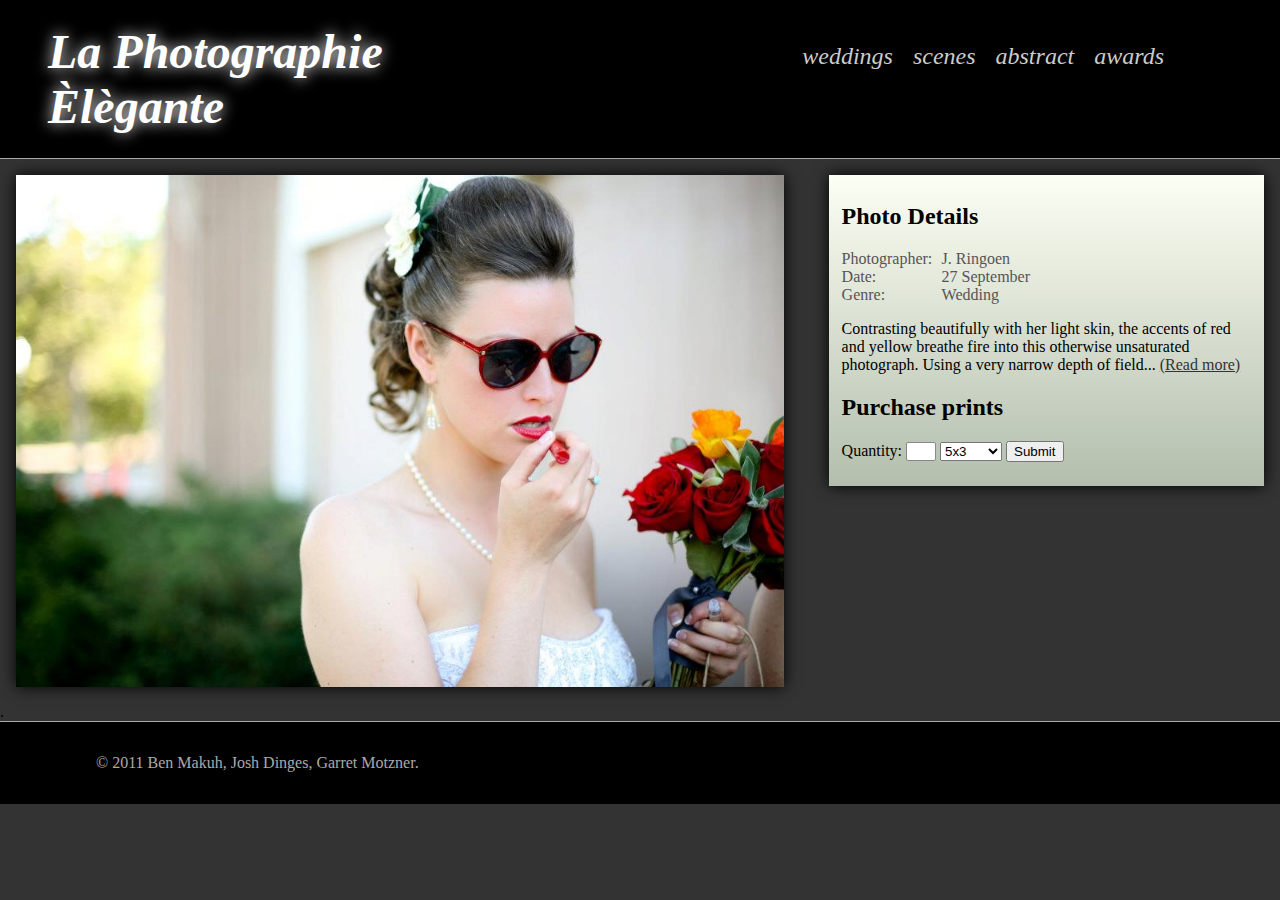
==== show.html @ 3f0692b1 "created show page" ====
<html>
    <head>
        <title>La Photographie &Egrave;l&egrave;gante</title>
        <link rel="stylesheet" href="style.css" type="text/css" />
    </head>
    <body>
        <header>
            <h1><a href="index.html">La Photographie &Egrave;l&egrave;gante</a></h1>
            
            <nav>
                <ul>
                    <li><a href="#">Weddings</a></li>
                    <li><a href="#">Scenes</a></li>
                    <li><a href="#">Abstract</a></li>
                    <li><a href="#">Awards</a></li>
                </ul>
            </nav>
            
            <div class="clear"></div>
        </header>
        
        <section>
            <section id="left">
                <img src="img/5.jpg" />
            </section>
            
            <section id="right">
                <h2>Photo Details</h2>
                
                <div id="description">
                    <dl>
                        <dt>Photographer:</dt>
                        <dd>J. Ringoen</dd>
                        <dt>Date:</dt>
                        <dd>27 September</dd>
                        <dt>Genre:</dt>
                        <dd>Wedding</dd>
                    </dl>
                    
                    <span>
                        Contrasting beautifully with her light skin, the accents of red and yellow breathe fire into this otherwise unsaturated photograph.  Using a very narrow depth of field... <a href="#">(Read more)</a>
                    </span>
                </div>
                
                <h2>Purchase prints</h2>
                
                <form action="">
                        <label for="quantity">Quantity: </label>
                        <input type="text" name="quantity" />
                        <select name="size" id="size">
                            <option value="5x3">5x3</option>
                            <option value="6x4">6x4</option>
                            <option value="11x8.5">11x8.5</option>
                            <option value="17x11">17x11</option>
                        </select>
                        <input type="submit" />
                </form>
            </section>
            
            <div class="clear">.</div>
        </section>
        
        <footer>
            <span>
                &copy; 2011 Ben Makuh, Josh Dinges, Garret Motzner.
            </span>
        </footer>
    </body>
</html>
---- style.css ----
body {
  background: #333;
  padding: 0;
  margin: 0;
}

/*
    Header
*/

header {
  background: #000;
  border-bottom: 1px solid #aaa;
}

header h1 a {
  margin: 0;
  padding: .5em 1em;
  color: #aaa;
  font-family: 'Georgia';
  font-style: oblique;
  font-size: 36pt;
  width: 40%;
  float: left;
  text-decoration: none;
  -webkit-transition-timing-function: ease-out;
	-webkit-transition-duration: 1000ms;
}

h1 a:hover {
  color: #fff;
  text-shadow: 0 0 15px #fff;
  -webkit-transition-timing-function: ease-out;
	-webkit-transition-duration: 200ms;
}

/*
    Nav
*/

nav {
  background:#000;
  float: right;
  margin-right: 6em;
}

nav ul {
  list-style-type: none;
  display: block;
  margin: 0;
}

nav ul li {
  float: left;
  margin-right: 20px;
}

nav ul li a {
  color: #ccc;
  font-size: 18pt;
  display: block;
  padding-top: 1.8em;
  text-decoration: none;
  text-transform: lowercase;
  font-style: oblique;
}

li a:hover {
  color: #fff;
}

/*
    Section
*/

section ul {
  list-style-type: none;
  width: 100%;
  margin: 0 auto;
}

section ul li {
  float:left;
  display: block;
  width:30%;
  height: 50%;
  overflow: hidden;
  margin: 0px;
  z-index: 0;
  opacity: .6;
  -webkit-transform: scale(.9);
	-webkit-transition-timing-function: ease-out;
	-webkit-transition-duration: 500ms;
}

section ul li:hover {
  box-shadow: 0 0 30px #000;
  z-index: 2 !important;
  -webkit-transform: scale(1.1);
	-webkit-transition-timing-function: ease-out;
	-webkit-transition-duration: 200ms;
  opacity: 1;
}

section ul li a img {
  width:200%;
  margin: -20% -20%;
  -webkit-transition-timing-function: ease-out;
  -webkit-transition-duration: 2s;
}

section ul li:hover a img {
  width:130%;
  margin: 0;
  -webkit-transition-timing-function: ease-out;
  -webkit-transition-duration: 500ms;
}

/*
    Photograph on show page
*/

#left {
  float: left;
  width: 60%;
}

#left img {
  width:100%;
  margin: 1em;
  box-shadow:0 0 15px #000;
}

#right {
  width: 32%;
  float: right;
  margin: 1em;
  padding: .5em .8em;
  box-shadow:0 0 15px #000;
  background: #fcfff4;
  background: -webkit-gradient(linear, left top, left bottom, color-stop(0%,#fcfff4), color-stop(40%,#dfe5d7), color-stop(100%,#b3bead));
  background: -webkit-linear-gradient(top, #fcfff4 0%,#dfe5d7 40%,#b3bead 100%);
  background: linear-gradient(top, #fcfff4 0%,#dfe5d7 40%,#b3bead 100%);
}

dl {
  clear: both;
  color: #555;
}

dt {
  float: left;
  width: 100px;
}

#right span a {
  color: #333;
}

input[type="text"] {
  width: 30px;
  border: 1px solid #888;
  border-radius: 2px;
}

/*
    Footer
*/

footer {
  background: #000;
  border-top: 1px solid #aaa;
  color: #aaa;
  padding: 2em 0 2em 6em;
}

.clear {
  clear: both;
}
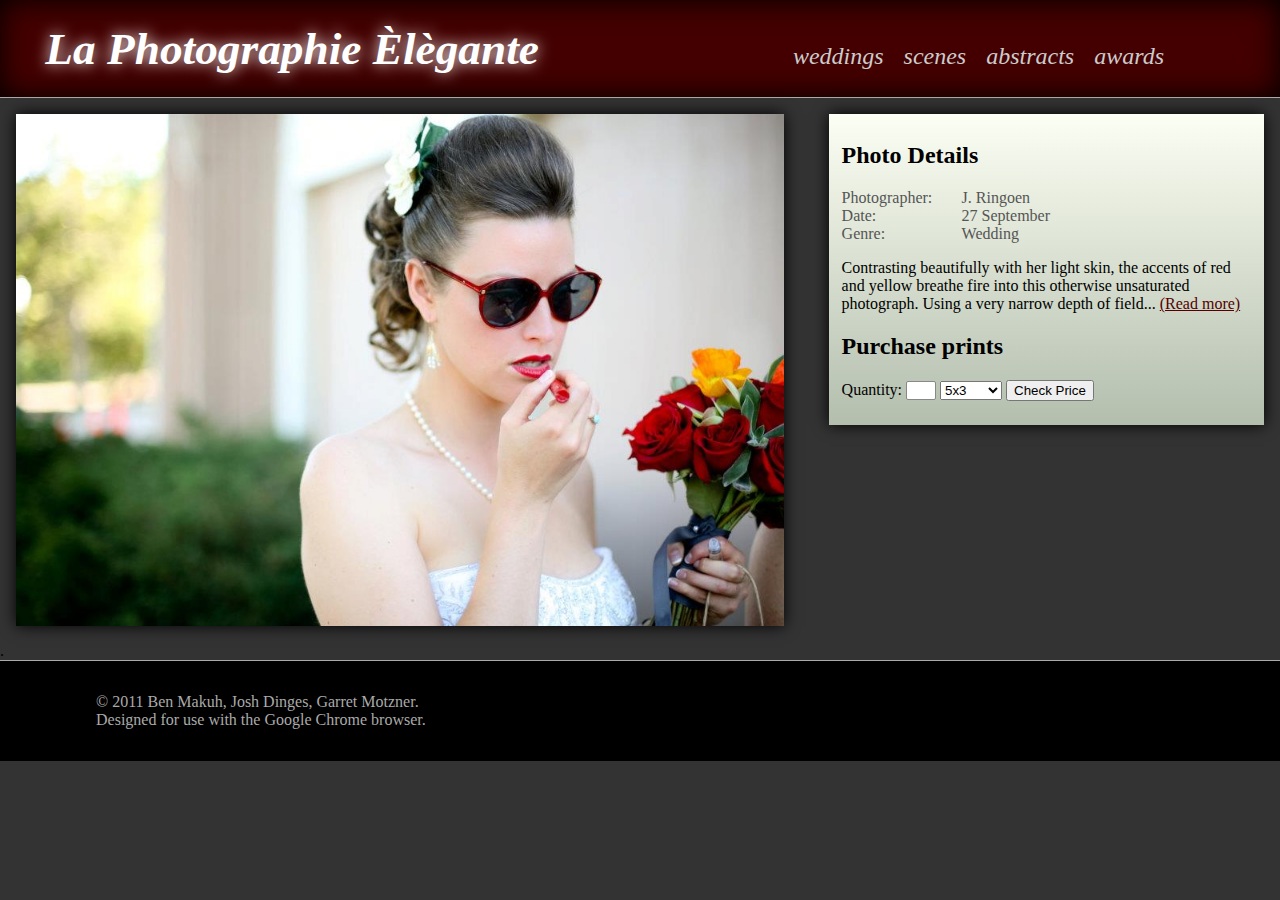
==== commit c2306ac7: "pretty much finished" ====
--- a/show.html
+++ b/show.html
@@ -11,7 +11,7 @@
                 <ul>
                     <li><a href="#">Weddings</a></li>
                     <li><a href="#">Scenes</a></li>
-                    <li><a href="#">Abstract</a></li>
+                    <li><a href="#">Abstracts</a></li>
                     <li><a href="#">Awards</a></li>
                 </ul>
             </nav>
@@ -53,7 +53,7 @@
                             <option value="11x8.5">11x8.5</option>
                             <option value="17x11">17x11</option>
                         </select>
-                        <input type="submit" />
+                        <input type="submit" value="Check Price" />
                 </form>
             </section>
             
@@ -64,6 +64,7 @@
             <span>
                 &copy; 2011 Ben Makuh, Josh Dinges, Garret Motzner.
             </span>
+            <div>Designed for use with the Google Chrome browser.</div>
         </footer>
     </body>
 </html>
--- a/style.css
+++ b/style.css
@@ -9,8 +9,11 @@
 */
 
 header {
-  background: #000;
+  background: #400;
   border-bottom: 1px solid #aaa;
+  box-shadow:inset 0 0 30px #000;
+  -webkit-transition-timing-function: ease-out;
+	-webkit-transition-duration: 10s;
 }
 
 header h1 a {
@@ -19,7 +22,7 @@
   color: #aaa;
   font-family: 'Georgia';
   font-style: oblique;
-  font-size: 36pt;
+  font-size: 34pt;
   width: 40%;
   float: left;
   text-decoration: none;
@@ -39,7 +42,6 @@
 */
 
 nav {
-  background:#000;
   float: right;
   margin-right: 6em;
 }
@@ -106,7 +108,7 @@
   width:200%;
   margin: -20% -20%;
   -webkit-transition-timing-function: ease-out;
-  -webkit-transition-duration: 2s;
+  -webkit-transition-duration: 500ms;
 }
 
 section ul li:hover a img {
@@ -150,11 +152,11 @@
 
 dt {
   float: left;
-  width: 100px;
+  width: 120px;
 }
 
 #right span a {
-  color: #333;
+  color: #500;
 }
 
 input[type="text"] {
